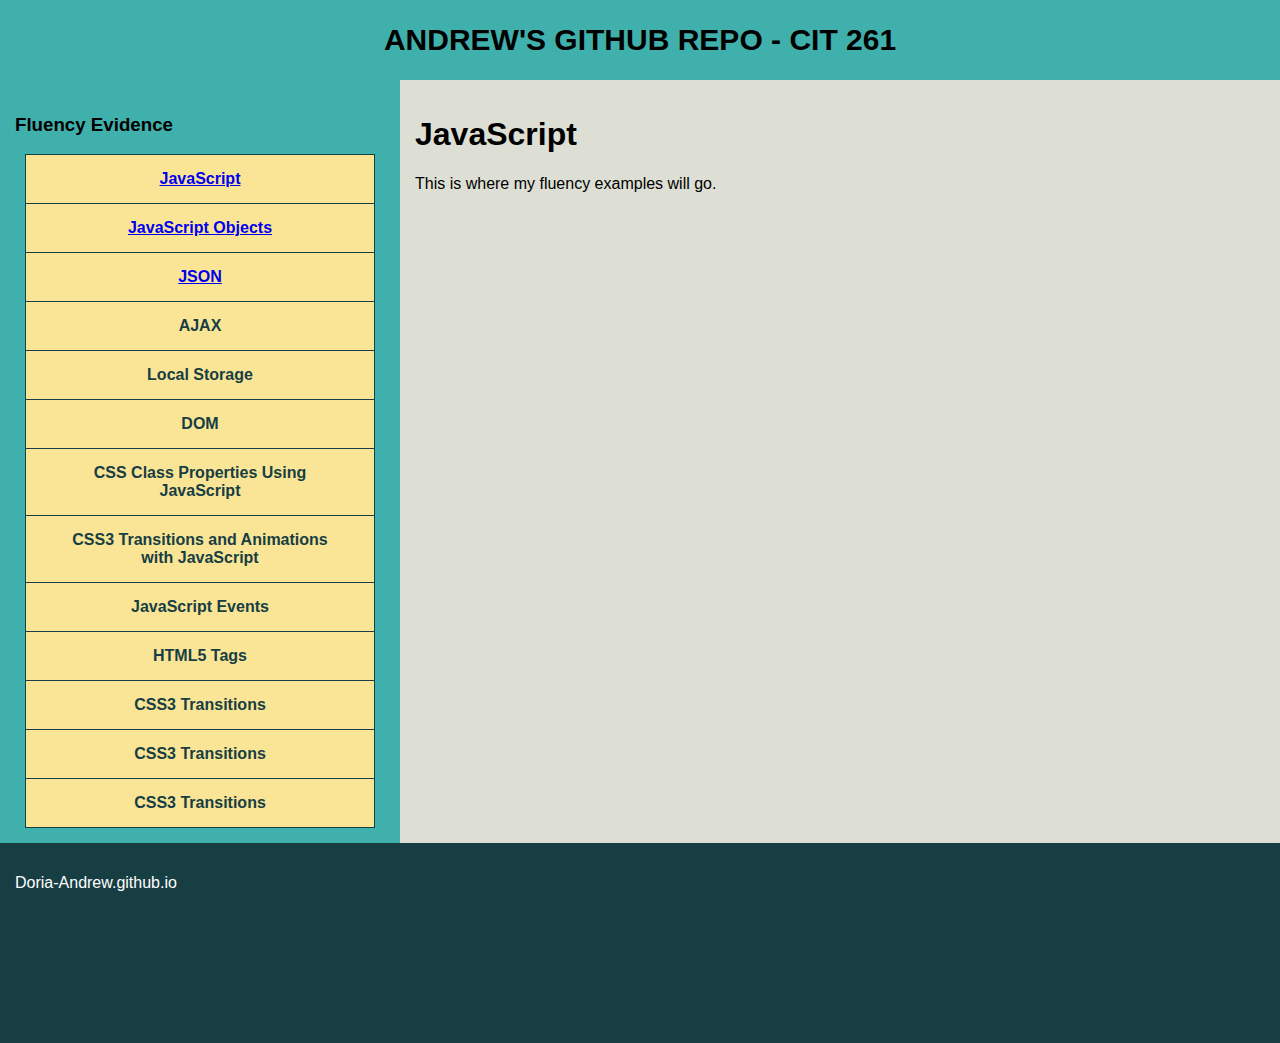
==== json.html @ 61c1bab7 "added pages" ====
<!DOCTYPE html>
<html>
<head>
  <meta charset="utf-8"/>
  <meta http-equiv="x-ua-compatible" content="ie=edge">
  <meta name="viewport" content="width=device-width, initial-scale=1.0">
	<meta name="author" content="Andrew Doria">
	<meta name="description" content="my github webpage">
	<link href="style.css" type="text/css" rel="stylesheet" />
  <title>Andrew's GitHub Repository</title>
</head>
<body>

  <!--[if lt IE 8]>
         <p class="browserupgrade">You are using an <strong>outdated</strong> browser. Please <a href="http://browsehappy.com/">upgrade your browser</a> to improve your experience.</p>
  <![endif]-->

  <div class="container">
    <div class="box header">Andrew's GitHub Repo - CIT 261</div>
    <div class="box sidebar"><h3>Fluency Evidence</h3><div class="my-btns">
          <button class="button"><a href= "index.html">JavaScript</button></a>
          <button class="button"><a href= "objects.html">JavaScript Objects</button></a>
          <button class="button"><a href= "json.html">JSON</button></a>
          <button class="button">AJAX</button>
          <button class="button">Local Storage</button>
          <button class="button">DOM</button>
          <button class="button">CSS Class Properties Using JavaScript</button>
          <button class="button">CSS3 Transitions and Animations with JavaScript</button>
          <button class="button">JavaScript Events</button>
          <button class="button">HTML5 Tags</button>
          <button class="button">CSS3 Transitions</button>
          <button class="button">CSS3 Transitions</button>
          <button class="button">CSS3 Transitions</button>
        </div></div>
    <div class="box content"><h1>JavaScript</h1><p>This is where my fluency examples will go.</p></div>
    <div class="box footer">
      <p><a href="https://github.com/Doria-Andrew/Doria-Andrew.github.io/tree/master">Doria-Andrew.github.io</a></p>
    </div>
  </div>

</body>
</html>
---- style.css ----
html, body {
  margin: auto;
  width: 100%;
  height: 100%;
  font-family: 'Source Sans Pro', sans-serif;
}

.container {
    min-height: 100%;
		display: grid;
    grid-template-columns: 400px auto;
    grid-template-rows: 80px auto 200px;
		grid-template-areas:
    "header header"
		"sidebar content"
		"footer  footer";
		background-color: #fffff;
}

.box {
  padding: 15px;
}

.header {
		grid-area: header;
    background-color: #3fb0ac;
    text-align: center;
    color: #000000;
    text-transform: uppercase;
    font-weight: bold;
    font-size: 30px;
    line-height: 50px;

}
.sidebar {
		grid-area: sidebar;
    background-color: #3fb0ac;
    color: #000000;
}

.content {
		grid-area: content;
    color: #000000;
    background-color: #dddfd4;
}

.my-btns .button {
  background-color: #fae596;
  border: 1px solid #173e43;
  color: #173e43;
  padding: 15px 32px;
  text-align: center;
  text-decoration: none;
  font-weight: bold;
  font-size: 16px;
  cursor: pointer;
  width: 350px;
  margin: auto;
  display: block;
}

.my-btns .button:not(:last-child) {
  border-bottom: none;
}

.my-btns .button:hover {
  background-color: #dddfd4;
}

.footer {
		grid-area: footer;
    background-color: #173e43;
    color: #ffffff;
}

.footer a:link {
  color: #ffffff;
  text-decoration: none;
}

.footer a:visited {
  text-decoration: none;
  color: #ffffff;
}

.footer a:hover {
  text-decoration: none;
  color: #fae596;
}

.footer a:active {
  text-decoration: none;
}
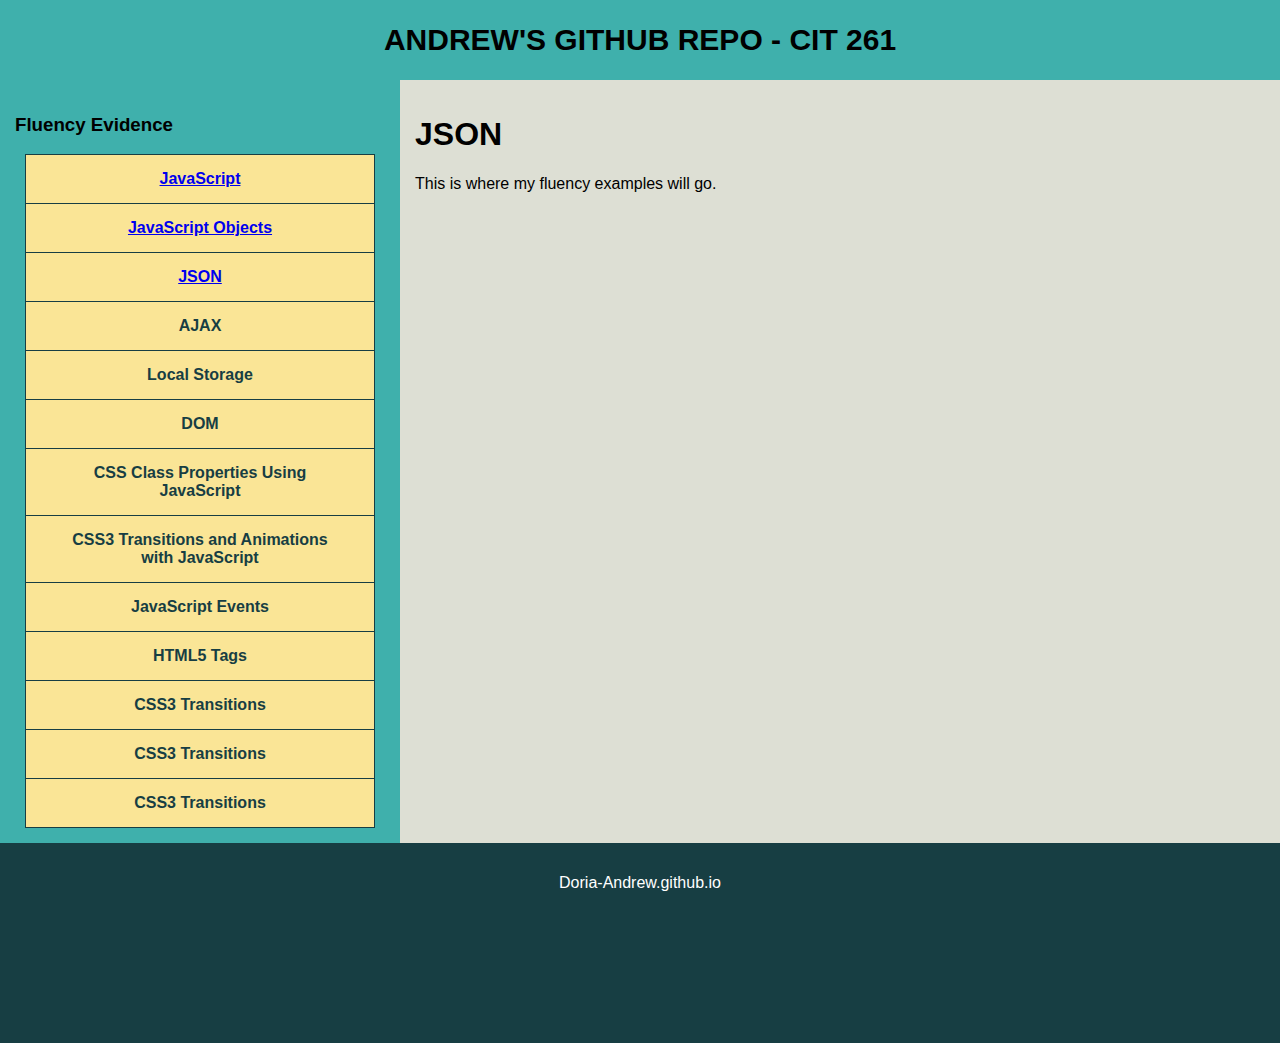
==== commit 73f1257d: "h1's" ====
--- a/json.html
+++ b/json.html
@@ -32,7 +32,7 @@
           <button class="button">CSS3 Transitions</button>
           <button class="button">CSS3 Transitions</button>
         </div></div>
-    <div class="box content"><h1>JavaScript</h1><p>This is where my fluency examples will go.</p></div>
+    <div class="box content"><h1>JSON</h1><p>This is where my fluency examples will go.</p></div>
     <div class="box footer">
       <p><a href="https://github.com/Doria-Andrew/Doria-Andrew.github.io/tree/master">Doria-Andrew.github.io</a></p>
     </div>
--- a/style.css
+++ b/style.css
@@ -71,6 +71,7 @@
 		grid-area: footer;
     background-color: #173e43;
     color: #ffffff;
+    text-align: center;
 }
 
 .footer a:link {
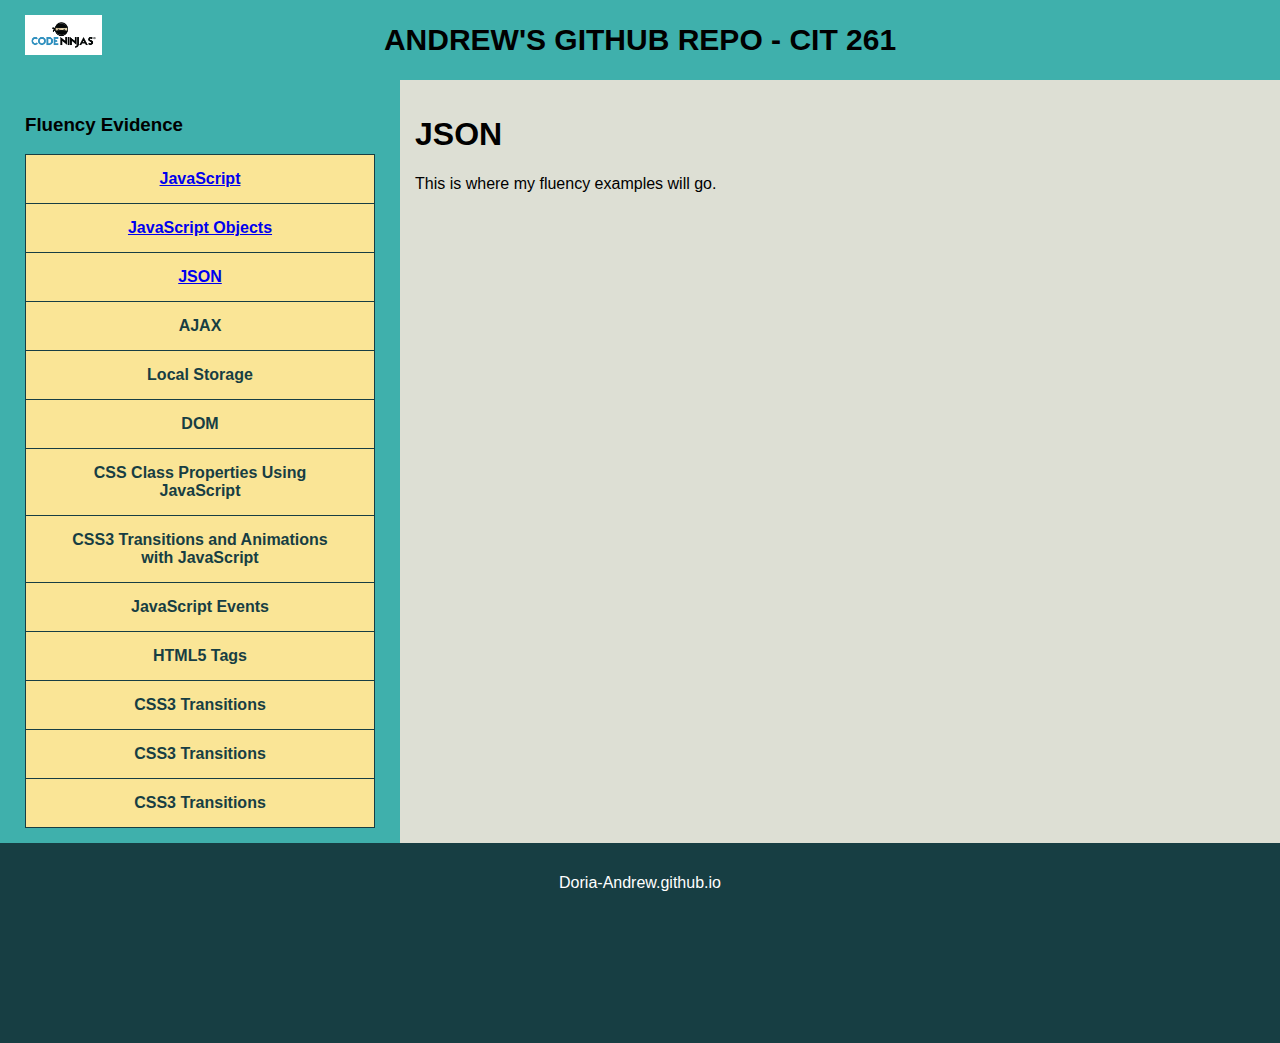
==== commit c59f4567: "json.html" ====
--- a/json.html
+++ b/json.html
@@ -15,8 +15,9 @@
          <p class="browserupgrade">You are using an <strong>outdated</strong> browser. Please <a href="http://browsehappy.com/">upgrade your browser</a> to improve your experience.</p>
   <![endif]-->
 
-  <div class="container">
-    <div class="box header">Andrew's GitHub Repo - CIT 261</div>
+    <div class="container">
+    <div class="box header"><a href="https://www.codeninjas.com" target="_blank"><img src="codeNinjas.png" alt="Code Ninjas Logo"></a>Andrew's GitHub Repo - CIT 261</div>
+
     <div class="box sidebar"><h3>Fluency Evidence</h3><div class="my-btns">
           <button class="button"><a href= "index.html">JavaScript</button></a>
           <button class="button"><a href= "objects.html">JavaScript Objects</button></a>
@@ -32,9 +33,11 @@
           <button class="button">CSS3 Transitions</button>
           <button class="button">CSS3 Transitions</button>
         </div></div>
+
     <div class="box content"><h1>JSON</h1><p>This is where my fluency examples will go.</p></div>
+
     <div class="box footer">
-      <p><a href="https://github.com/Doria-Andrew/Doria-Andrew.github.io/tree/master">Doria-Andrew.github.io</a></p>
+      <p><a href="https://github.com/Doria-Andrew/Doria-Andrew.github.io/tree/master"  target="_blank">Doria-Andrew.github.io</a></p>
     </div>
   </div>
 
--- a/style.css
+++ b/style.css
@@ -1,28 +1,28 @@
 html, body {
-  margin: auto;
-  width: 100%;
-  height: 100%;
-  font-family: 'Source Sans Pro', sans-serif;
+    margin: auto;
+    width: 100%;
+    height: 100%;
+    font-family: 'Source Sans Pro', sans-serif;
 }
 
 .container {
     min-height: 100%;
-		display: grid;
+	display: grid;
     grid-template-columns: 400px auto;
     grid-template-rows: 80px auto 200px;
-		grid-template-areas:
+	grid-template-areas:
     "header header"
-		"sidebar content"
-		"footer  footer";
-		background-color: #fffff;
+	"sidebar content"
+	"footer  footer";
+	background-color: #fffff;
 }
 
 .box {
-  padding: 15px;
+    padding: 15px;
 }
 
 .header {
-		grid-area: header;
+	grid-area: header;
     background-color: #3fb0ac;
     text-align: center;
     color: #000000;
@@ -30,65 +30,78 @@
     font-weight: bold;
     font-size: 30px;
     line-height: 50px;
+}
 
+.header img {
+    max-width: 6%;
+    height: auto;
+    position: absolute;
+    display: block;
+    index: 0;
+    margin-left: 10px;
 }
+
 .sidebar {
-		grid-area: sidebar;
+	grid-area: sidebar;
     background-color: #3fb0ac;
     color: #000000;
 }
 
+.sidebar h3 {
+    margin-left: 10px;
+}
+
 .content {
-		grid-area: content;
+	grid-area: content;
     color: #000000;
     background-color: #dddfd4;
 }
 
 .my-btns .button {
-  background-color: #fae596;
-  border: 1px solid #173e43;
-  color: #173e43;
-  padding: 15px 32px;
-  text-align: center;
-  text-decoration: none;
-  font-weight: bold;
-  font-size: 16px;
-  cursor: pointer;
-  width: 350px;
-  margin: auto;
-  display: block;
+    background-color: #fae596;
+    border: 1px solid #173e43;
+    color: #173e43;
+    padding: 15px 32px;
+    text-align: center;
+    text-decoration: none;
+    font-weight: bold;
+    font-size: 16px;
+    cursor: pointer;
+    width: 350px;
+    margin: auto;
+    display: block;
 }
 
 .my-btns .button:not(:last-child) {
-  border-bottom: none;
+    border-bottom: none;
 }
 
 .my-btns .button:hover {
-  background-color: #dddfd4;
+    background-color: #dddfd4;
 }
 
 .footer {
-		grid-area: footer;
+	grid-area: footer;
     background-color: #173e43;
     color: #ffffff;
     text-align: center;
 }
 
 .footer a:link {
-  color: #ffffff;
-  text-decoration: none;
+    color: #ffffff;
+    text-decoration: none;
 }
 
 .footer a:visited {
-  text-decoration: none;
-  color: #ffffff;
+    text-decoration: none;
+    color: #ffffff;
 }
 
 .footer a:hover {
-  text-decoration: none;
-  color: #fae596;
+    text-decoration: none;
+    color: #fae596;
 }
 
 .footer a:active {
-  text-decoration: none;
+    text-decoration: none;
 }
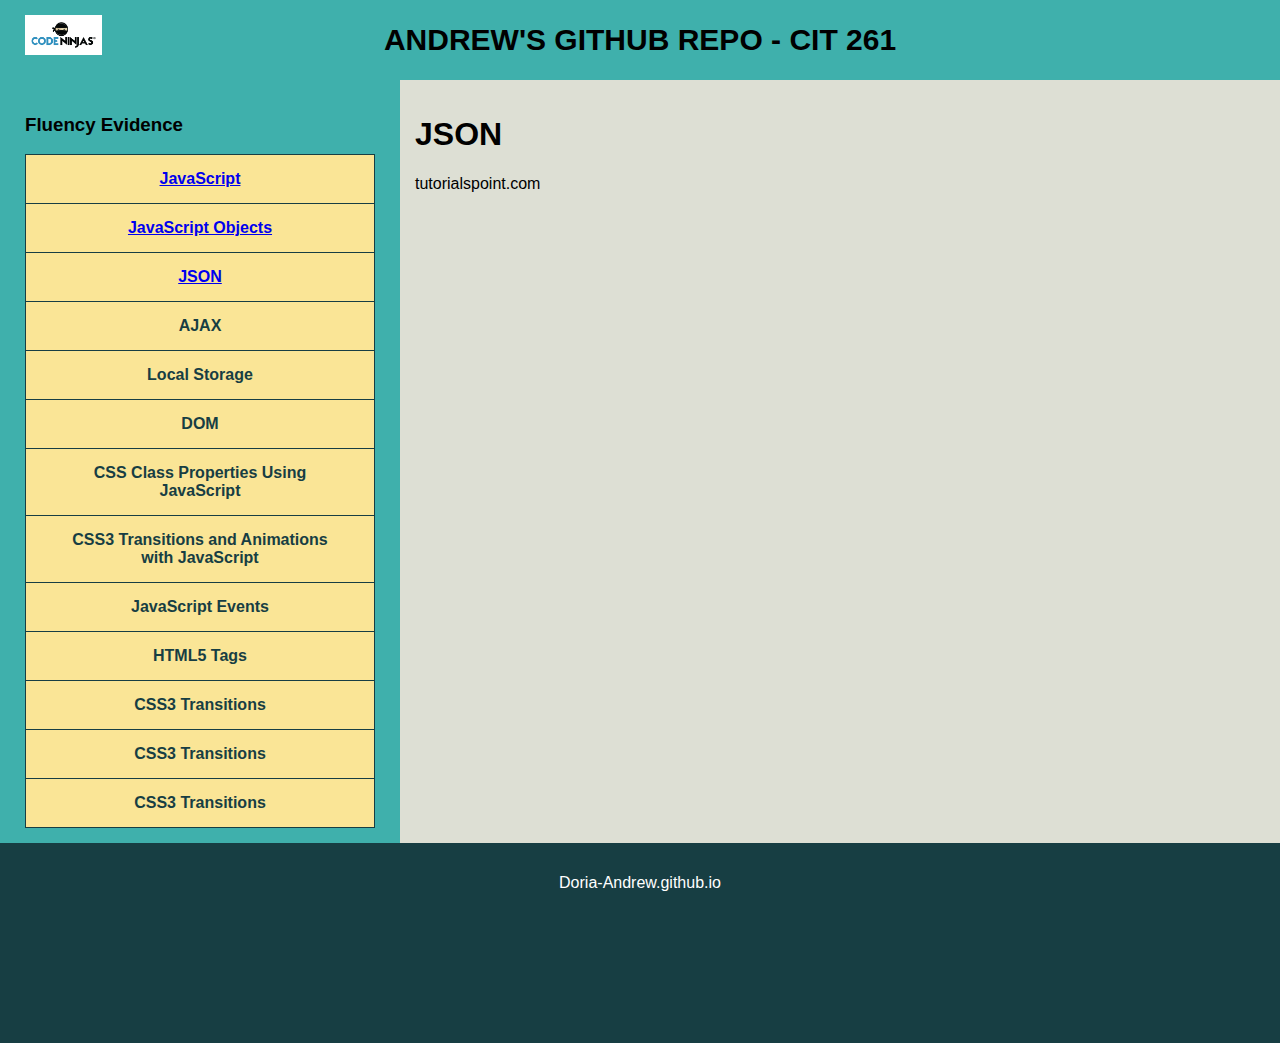
==== commit e64a3ca5: "json" ====
--- a/json.html
+++ b/json.html
@@ -34,7 +34,9 @@
           <button class="button">CSS3 Transitions</button>
         </div></div>
 
-    <div class="box content"><h1>JSON</h1><p>This is where my fluency examples will go.</p></div>
+    <div class="box content"><h1>JSON</h1>
+      <p><a href="https://www.tutorialspoint.com/json/index.htm" target="_blank"></a>tutorialspoint.com</p>
+    </div>
 
     <div class="box footer">
       <p><a href="https://github.com/Doria-Andrew/Doria-Andrew.github.io/tree/master"  target="_blank">Doria-Andrew.github.io</a></p>
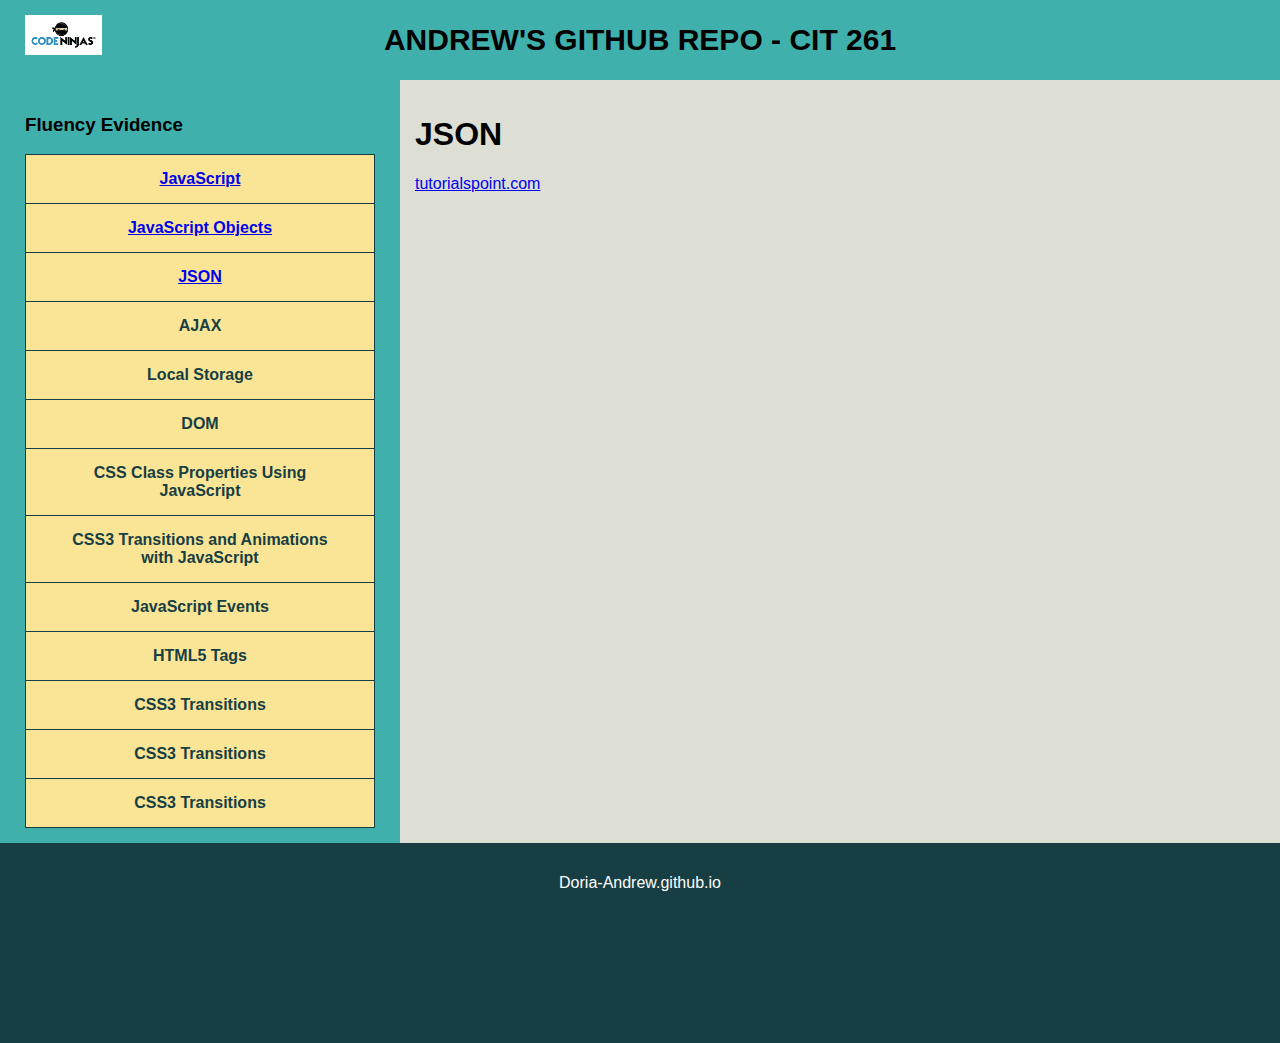
==== commit 27f98c55: "Update json.html" ====
--- a/json.html
+++ b/json.html
@@ -35,7 +35,7 @@
         </div></div>
 
     <div class="box content"><h1>JSON</h1>
-      <p><a href="https://www.tutorialspoint.com/json/index.htm" target="_blank"></a>tutorialspoint.com</p>
+      <p><a href="https://www.tutorialspoint.com/json/index.htm" target="_blank">tutorialspoint.com</a></p>
     </div>
 
     <div class="box footer">
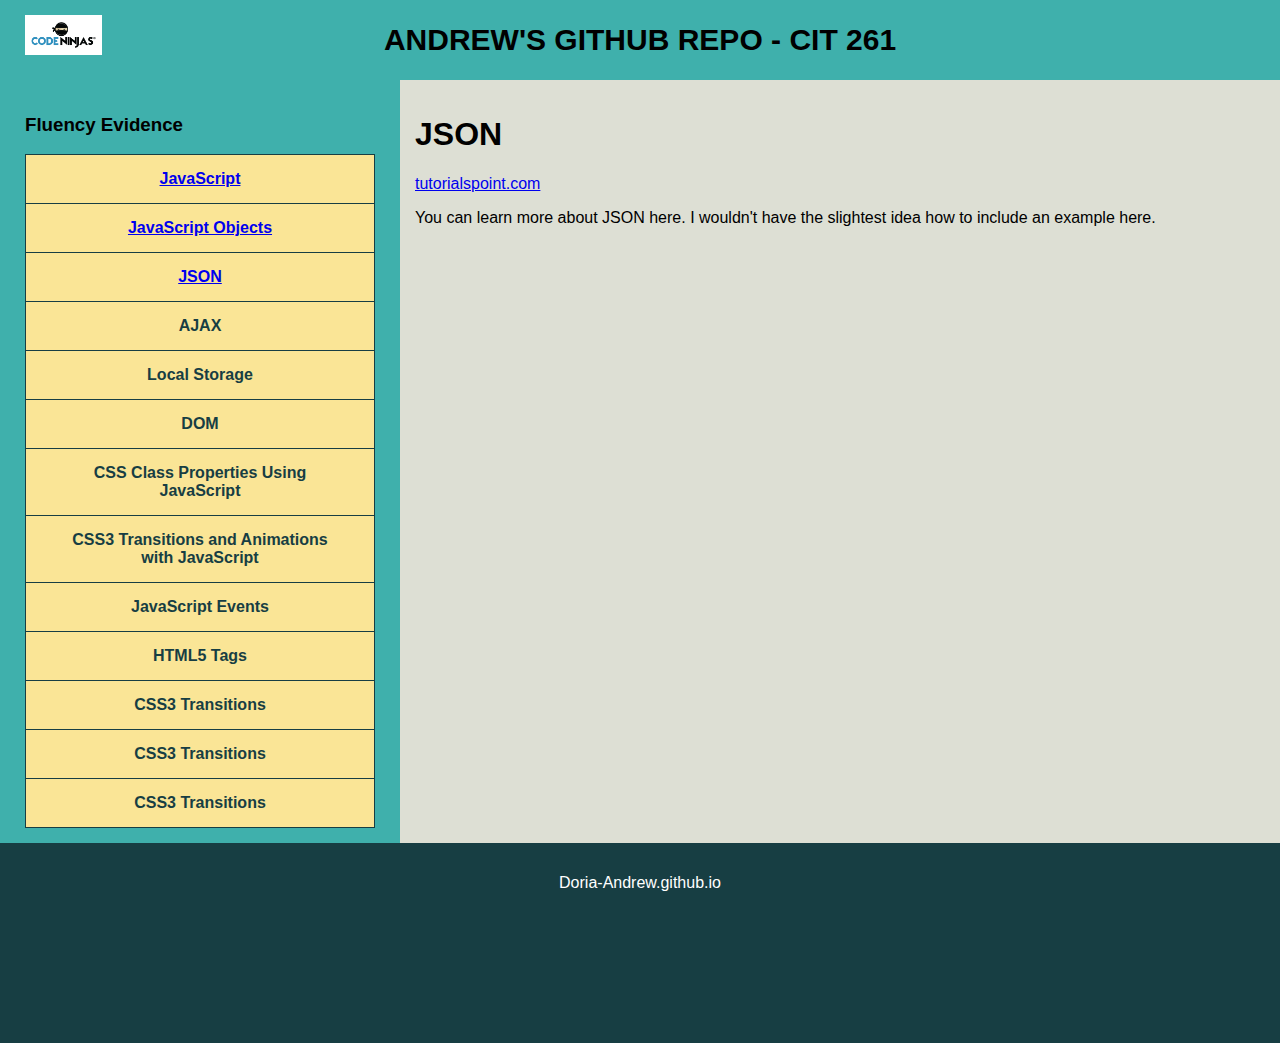
==== commit 74347ead: "Update json.html" ====
--- a/json.html
+++ b/json.html
@@ -36,6 +36,7 @@
 
     <div class="box content"><h1>JSON</h1>
       <p><a href="https://www.tutorialspoint.com/json/index.htm" target="_blank">tutorialspoint.com</a></p>
+      <p>You can learn more about JSON here. I wouldn't have the slightest idea how to include an example here.</p>
     </div>
 
     <div class="box footer">
